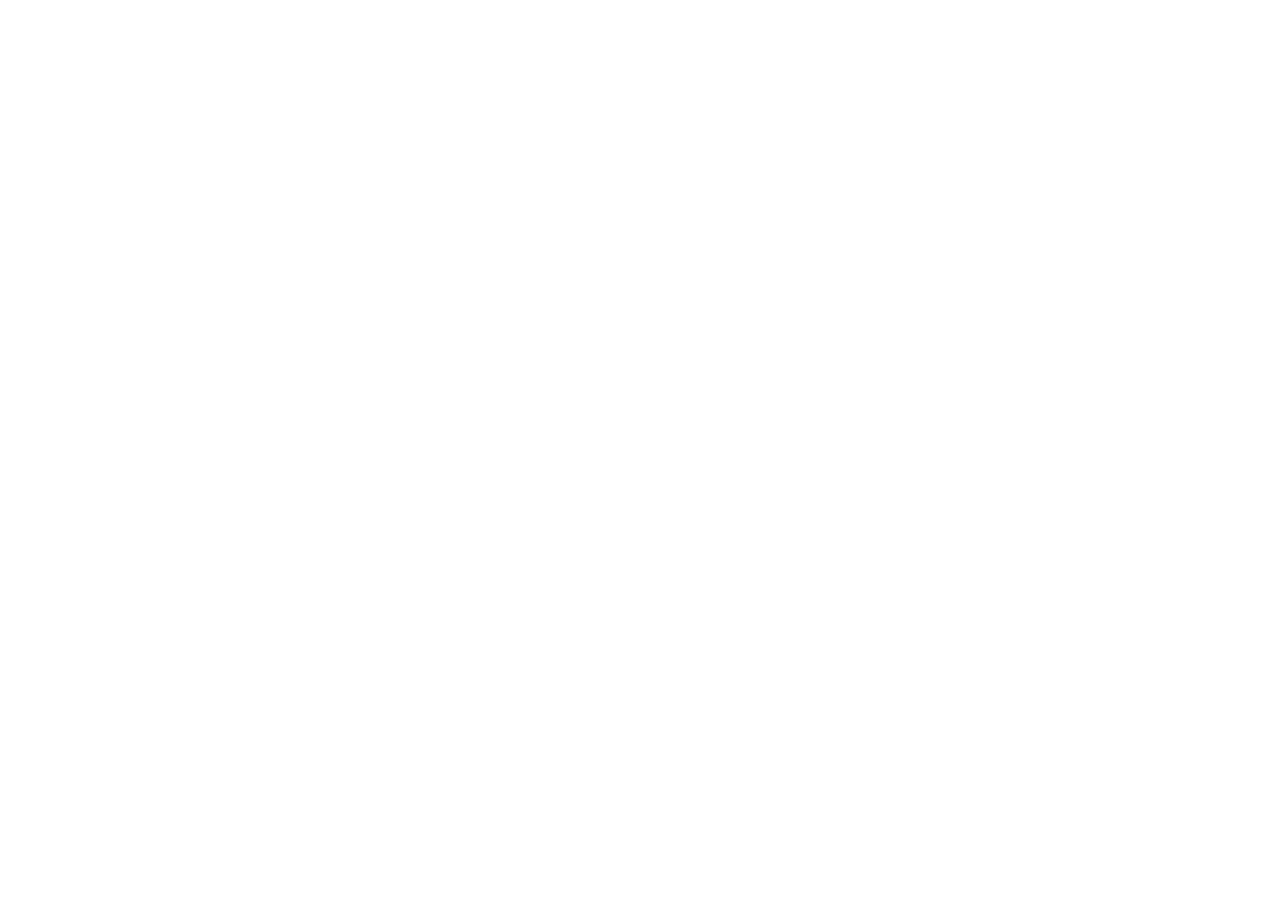
==== 1-Temperature-Converter/index.html @ d0400140 "setup project structure" ====
<html lang="en">
<head>
    <meta charset="UTF-8">
    <meta name="viewport" content="width=device-width, initial-scale=1.0">
    <title>Temperature Converter</title>
</head>
<body>
    
</body>
</html>
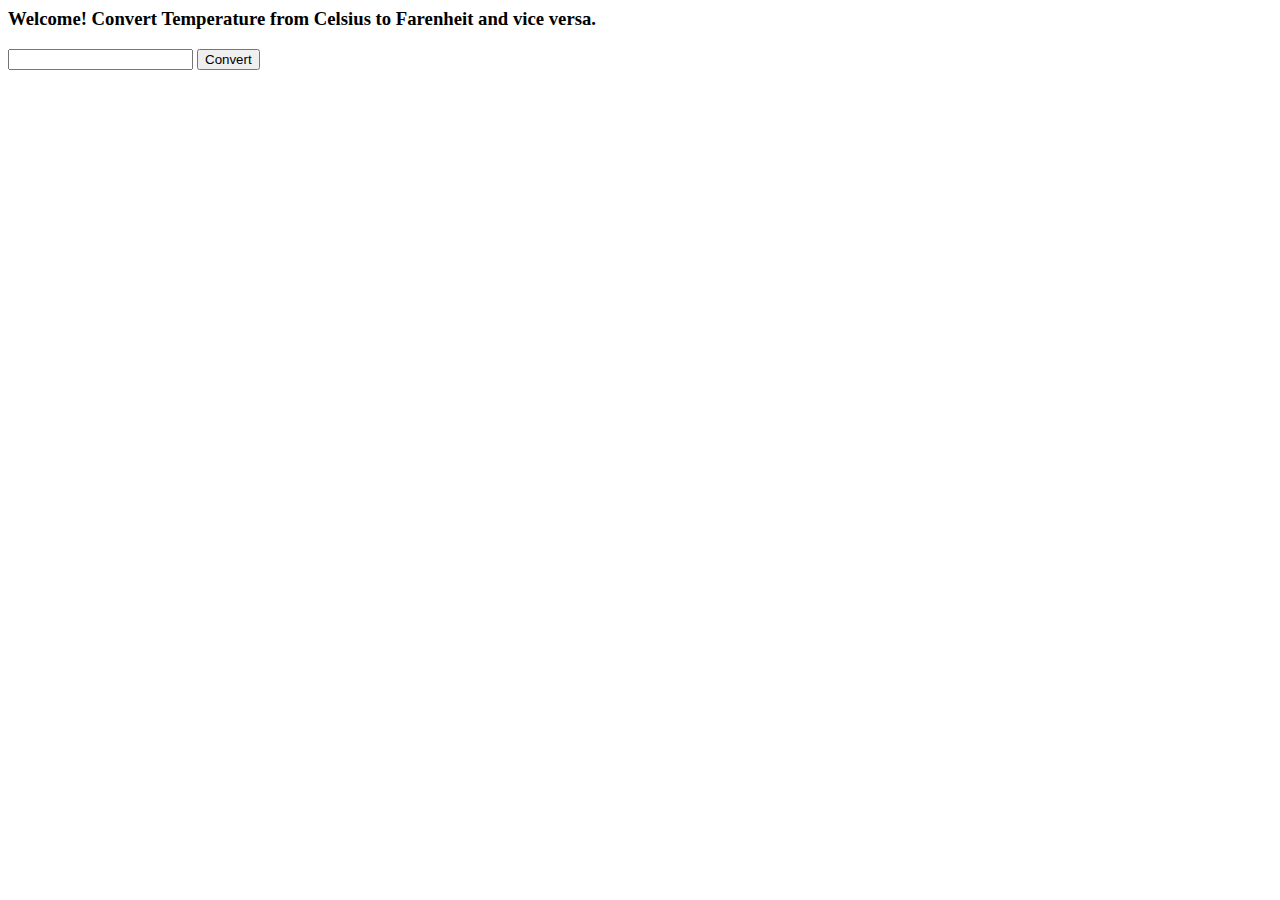
==== commit ee835a1e: "defined basic html structure" ====
--- a/1-Temperature-Converter/index.html
+++ b/1-Temperature-Converter/index.html
@@ -5,6 +5,16 @@
     <title>Temperature Converter</title>
 </head>
 <body>
-    
+    <div class="container">
+        <div class="heading">
+            <h3>Welcome! Convert Temperature from Celsius to Farenheit and vice versa.</h3>
+        </div>
+        <div class="input_field">
+            <form action="submit">
+                <input type="text">
+                <button>Convert</button>
+            </form>
+        </div>
+    </div>
 </body>
 </html>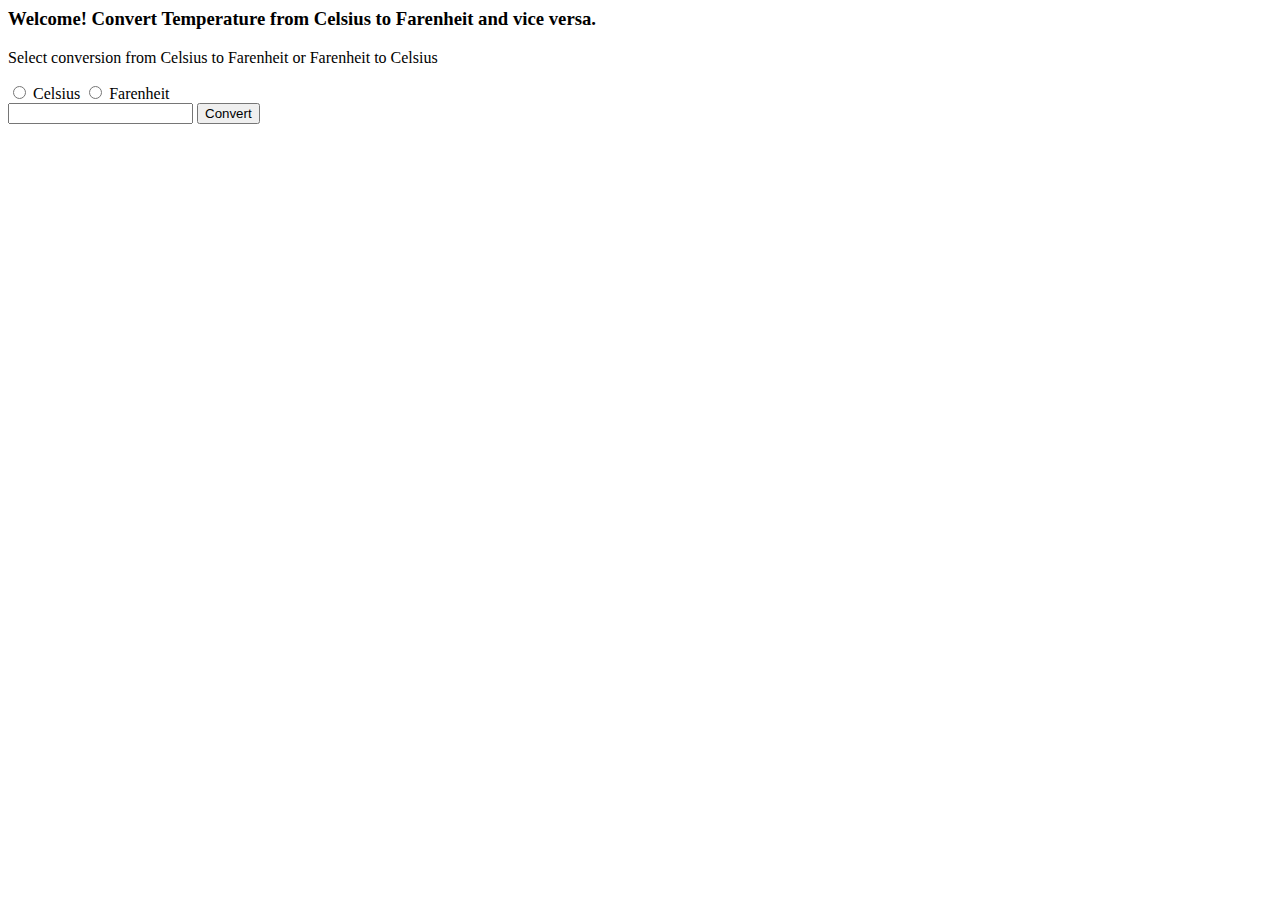
==== commit 384b9662: "added more html tags" ====
--- a/1-Temperature-Converter/index.html
+++ b/1-Temperature-Converter/index.html
@@ -3,13 +3,20 @@
     <meta charset="UTF-8">
     <meta name="viewport" content="width=device-width, initial-scale=1.0">
     <title>Temperature Converter</title>
+    <link rel="stylesheet" href="style.css">
+    <script></script>
 </head>
 <body>
     <div class="container">
-        <div class="heading">
-            <h3>Welcome! Convert Temperature from Celsius to Farenheit and vice versa.</h3>
+        <div class="container_1">
+            <h3>Welcome! Convert Temperature from Celsius to Farenheit and vice versa.</h3>        
+            <p>Select conversion from Celsius to Farenheit or Farenheit to Celsius</p>
         </div>
         <div class="input_field">
+            <input type="radio" name="temperature" value="option_1">
+            <label for="choice">Celsius</label>
+            <input type="radio" name="temperature" value="option_2">
+            <label for="choice">Farenheit</label>
             <form action="submit">
                 <input type="text">
                 <button>Convert</button>
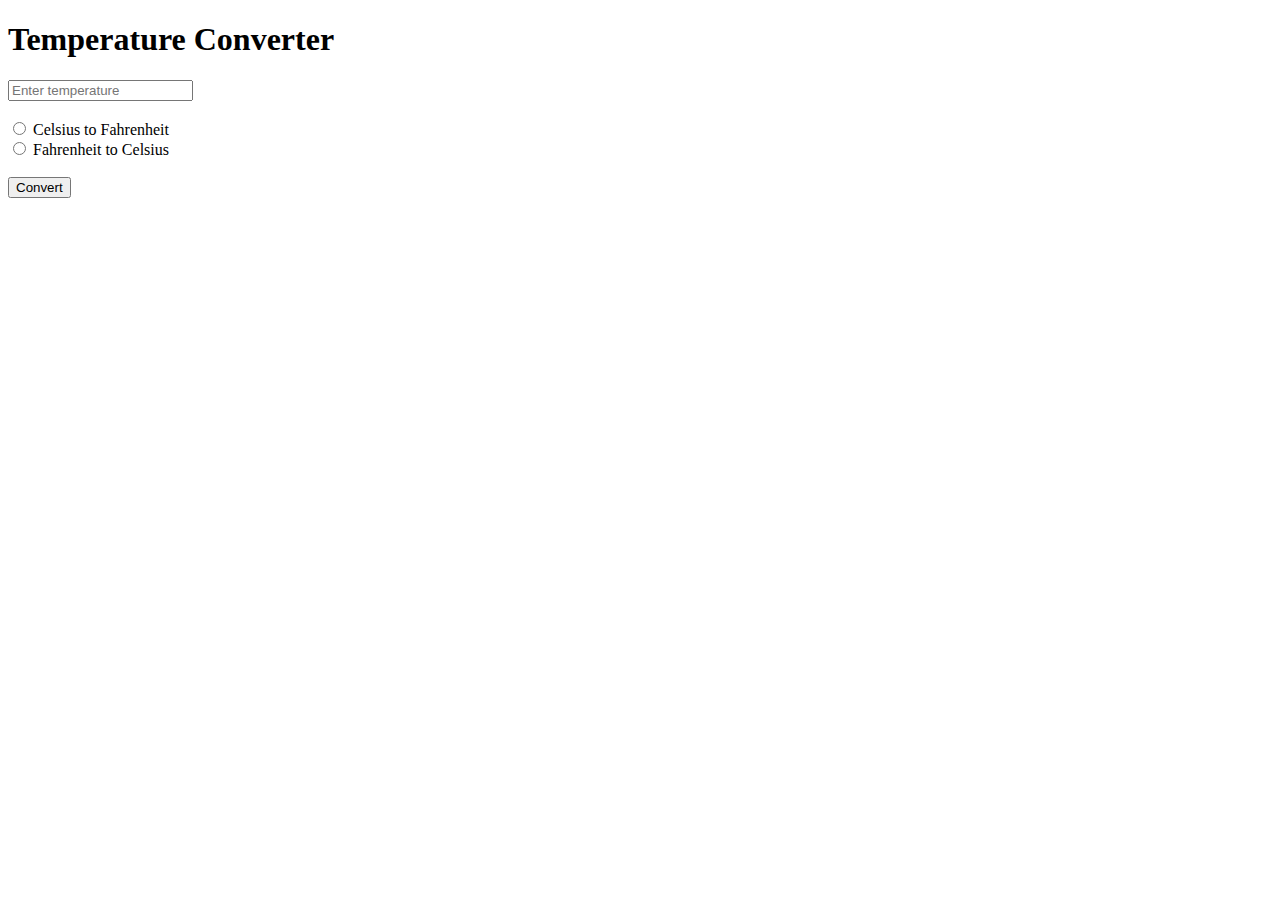
==== commit 69a77534: "completed project_1" ====
--- a/1-Temperature-Converter/index.html
+++ b/1-Temperature-Converter/index.html
@@ -1,27 +1,24 @@
+<!DOCTYPE html>
 <html lang="en">
 <head>
     <meta charset="UTF-8">
     <meta name="viewport" content="width=device-width, initial-scale=1.0">
     <title>Temperature Converter</title>
-    <link rel="stylesheet" href="style.css">
-    <script></script>
 </head>
 <body>
-    <div class="container">
-        <div class="container_1">
-            <h3>Welcome! Convert Temperature from Celsius to Farenheit and vice versa.</h3>        
-            <p>Select conversion from Celsius to Farenheit or Farenheit to Celsius</p>
-        </div>
-        <div class="input_field">
-            <input type="radio" name="temperature" value="option_1">
-            <label for="choice">Celsius</label>
-            <input type="radio" name="temperature" value="option_2">
-            <label for="choice">Farenheit</label>
-            <form action="submit">
-                <input type="text">
-                <button>Convert</button>
-            </form>
-        </div>
-    </div>
+    <h1>Temperature Converter</h1>
+    <input type="text" id="temperatureInput" placeholder="Enter temperature">
+    <br><br>
+    <input type="radio" name="conversionType" value="Celsius to Fahrenheit" id="cToF">
+    <label for="cToF">Celsius to Fahrenheit</label>
+    <br>
+    <input type="radio" name="conversionType" value="Fahrenheit to Celsius" id="fToC">
+    <label for="fToC">Fahrenheit to Celsius</label>
+    <br><br>
+    <button onclick="handleRadioInput()">Convert</button>
+    <br><br>
+    <div id="result"></div>
+
+    <script src="script.js"></script>
 </body>
-</html>+</html>
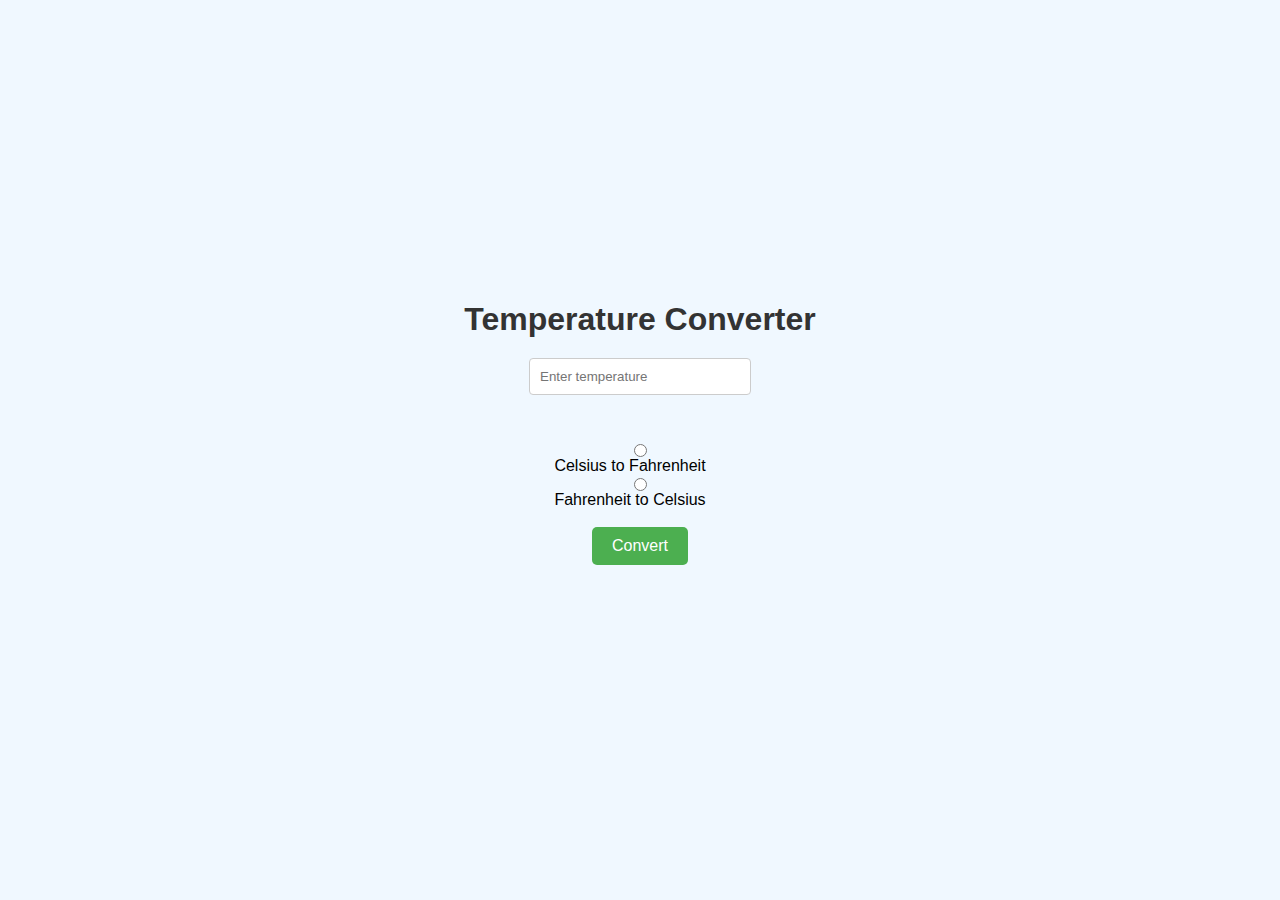
==== commit 911f313a: "updated the project_1 css file" ====
--- a/1-Temperature-Converter/index.html
+++ b/1-Temperature-Converter/index.html
@@ -3,6 +3,7 @@
 <head>
     <meta charset="UTF-8">
     <meta name="viewport" content="width=device-width, initial-scale=1.0">
+    <link rel="stylesheet" href="style.css">
     <title>Temperature Converter</title>
 </head>
 <body>
@@ -11,10 +12,10 @@
     <br><br>
     <input type="radio" name="conversionType" value="Celsius to Fahrenheit" id="cToF">
     <label for="cToF">Celsius to Fahrenheit</label>
-    <br>
+    
     <input type="radio" name="conversionType" value="Fahrenheit to Celsius" id="fToC">
     <label for="fToC">Fahrenheit to Celsius</label>
-    <br><br>
+    <br>
     <button onclick="handleRadioInput()">Convert</button>
     <br><br>
     <div id="result"></div>
--- a/1-Temperature-Converter/style.css
+++ b/1-Temperature-Converter/style.css
@@ -0,0 +1,61 @@
+/* Basic styling for the body */
+body {
+    font-family: Arial, sans-serif;
+    background-color: #f0f8ff;
+    display: flex;
+    flex-direction: column;
+    align-items: center;
+    justify-content: center;
+    height: 100vh;
+    margin: 0;
+}
+
+/* Styling for the main heading */
+h1 {
+    color: #333;
+    font-size: 2em;
+    margin-bottom: 20px;
+}
+
+/* Styling for the input field */
+input[type="text"] {
+    padding: 10px;
+    width: 200px;
+    border: 1px solid #ccc;
+    border-radius: 4px;
+    margin-bottom: 10px;
+}
+
+/* Styling for the radio buttons and labels */
+input[type="radio"] {
+    display: inline;
+    margin-right: 5px;
+}
+
+label {
+    margin-right: 20px;
+    font-size: 1em;
+}
+
+/* Styling for the convert button */
+button {
+    padding: 10px 20px;
+    background-color: #4CAF50;
+    color: white;
+    border: none;
+    border-radius: 5px;
+    cursor: pointer;
+    font-size: 1em;
+}
+
+button:hover {
+    background-color: #45a049;
+}
+
+/* Styling for the result display */
+#result {
+    margin-top: 20px;
+    font-size: 1.2em;
+    color: #333;
+    font-weight: bold;
+}
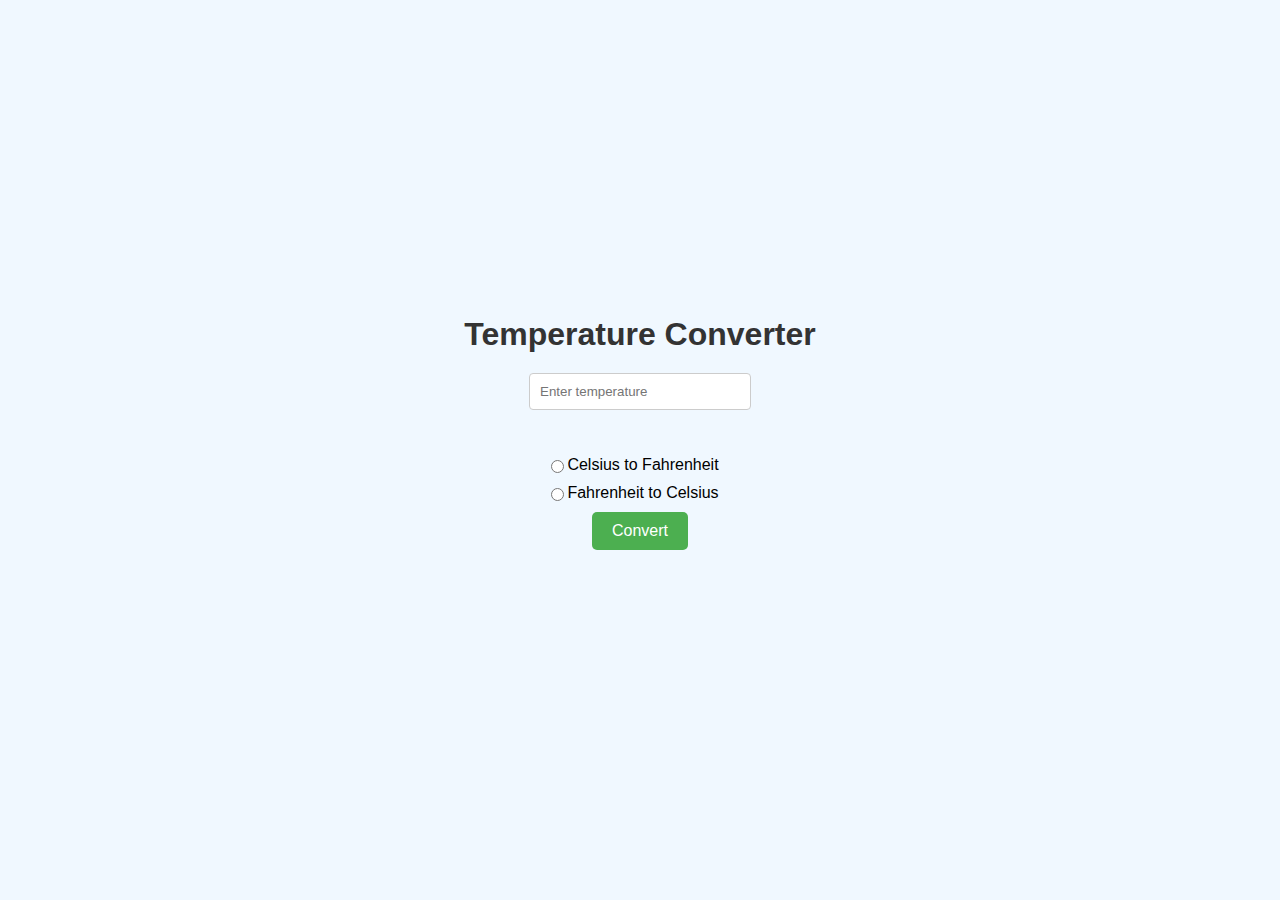
==== commit ca35d928: "refactored some code in proj 1" ====
--- a/1-Temperature-Converter/index.html
+++ b/1-Temperature-Converter/index.html
@@ -10,12 +10,14 @@
     <h1>Temperature Converter</h1>
     <input type="text" id="temperatureInput" placeholder="Enter temperature">
     <br><br>
-    <input type="radio" name="conversionType" value="Celsius to Fahrenheit" id="cToF">
-    <label for="cToF">Celsius to Fahrenheit</label>
-    
-    <input type="radio" name="conversionType" value="Fahrenheit to Celsius" id="fToC">
-    <label for="fToC">Fahrenheit to Celsius</label>
-    <br>
+    <div class="radio-group">
+        <input type="radio" name="conversionType" value="Celsius to Fahrenheit" id="cToF">
+        <label for="cToF">Celsius to Fahrenheit</label>
+    </div>
+    <div class="radio-group">
+        <input type="radio" name="conversionType" value="Fahrenheit to Celsius" id="fToC">
+        <label for="fToC">Fahrenheit to Celsius</label>
+    </div>
     <button onclick="handleRadioInput()">Convert</button>
     <br><br>
     <div id="result"></div>
--- a/1-Temperature-Converter/style.css
+++ b/1-Temperature-Converter/style.css
@@ -27,9 +27,15 @@
 }
 
 /* Styling for the radio buttons and labels */
-input[type="radio"] {
+input[type="radio"] + label {
     display: inline;
-    margin-right: 5px;
+    margin-right: 15px;
+}
+
+.radio-group {
+    display: flex;
+    align-items: center;
+    margin-bottom: 10px; /* Optional spacing between radio button groups */
 }
 
 label {
